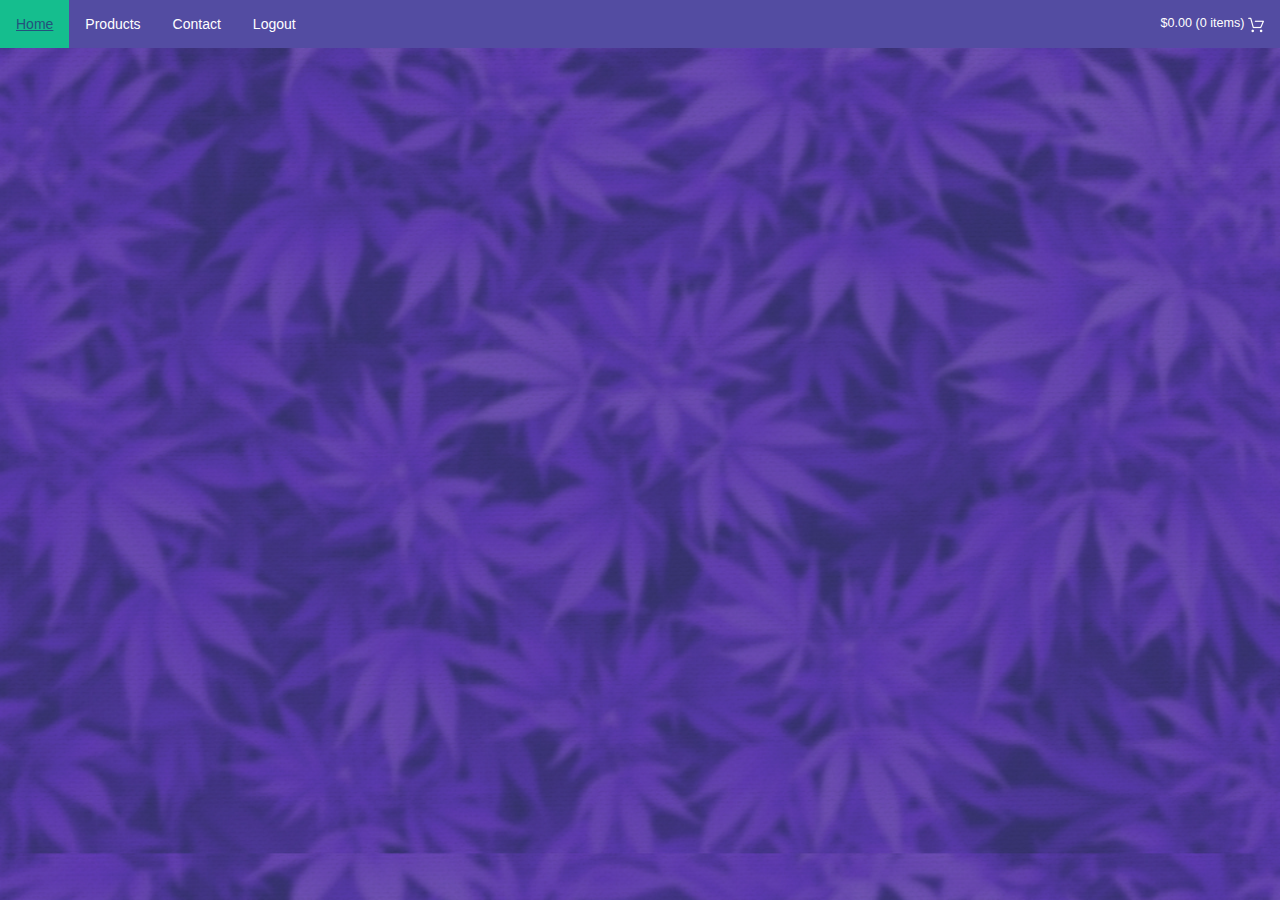
==== project_logport/index.html @ bcb78081 "First push" ====
<!DOCTYPE html>
<html>
   <head>
        <link type="text/css" rel="stylesheet" href="/project_logport/css/style.css"/>
        <link type="text/css" rel="stylesheet" href="/project_logport/css/imported.css"/>      
        <title>Home Page</title>
 <!-- for-mobile-apps -->
            <meta name="viewport" content="width=device-width, initial-scale=1">
            <meta http-equiv="Content-Type" content="text/html; charset=utf-8" />
            <meta name="keywords" content="Classic Style Responsive web template, Bootstrap Web Templates, Flat Web Templates, Android Compatible web template, 
            Smartphone Compatible web template, free webdesigns for Nokia, Samsung, LG, SonyEricsson, Motorola web design" />
            <script type="application/x-javascript"> addEventListener("load", function() { setTimeout(hideURLbar, 0); }, false);
                    function hideURLbar(){ window.scrollTo(0,1); } </script>
<!-- //for-mobile-apps -->
        <link href="css/bootstrap.css" rel="stylesheet" type="text/css" media="all" />
        <link href="css/style.css" rel="stylesheet" type="text/css" media="all" />
<!-- js -->
       <script src="js/jquery.min.js"></script>
<!-- //js -->
<!-- cart -->
       <script src="js/simpleCart.min.js"></script>
<!-- cart -->
<!-- for bootstrap working -->
       <script type="text/javascript" src="js/bootstrap-3.1.1.min.js"></script>
<!-- //for bootstrap working -->
<!-- animation-effect -->
    <link href="css/animate.min.css" rel="stylesheet"> 
    <script src="js/wow.min.js"></script>
    <script>
     new WOW().init();
    </script>
<!-- //animation-effect -->
       
    <link href='//fonts.googleapis.com/css?family=Cabin:400,500,600,700' rel='stylesheet' type='text/css'>
    <link href='//fonts.googleapis.com/css?family=Lato:400,100,300,700,900' rel='stylesheet' type='text/css'>
       
</head>
<body> 
        <ul> 
          <li><a class="active" href="#home">Home</a></li>
          <li><a href="">Products</a></li>
          <li><a href="">Contact</a></li>
          <li><a href="">Logout</a></li> 
          <li style="float:right">
              <div class="cart box_1">
						<a href="checkout.html">
							<h3> <div class="total">
								<span class="simpleCart_total"></span> (<span id="simpleCart_quantity" class="simpleCart_quantity"></span> items)</div>
								<img src="images/cart.png" alt="" />
							</h3>
						</a>
						<!-- <p><a href="javascript:;" class="simpleCart_empty">Empty Cart</a></p>--> 
						<div class="clearfix"> </div>
				</div> 
            </li> 
            <!--When the user signs out it should link back to the login page-->
        </ul> 
</body>  
  
</html>
---- project_logport/css/style.css ----
ul {
    list-style-type: none;
    margin: 0;
    padding: 0;
    overflow: hidden;
    background-color: #534CA2;
} 

li {
    float: left;
}

li a {
    display: block;
    color: white;
    text-align: center;
    padding: 14px 16px;
    text-decoration: none;
}

/* Change the link color to #111 (black) on hover */
li a:hover {
    background-color: #15BE8E; 
}
---- project_logport/css/imported.css ----
html, body{
    font-size: 100%;
	background-image: url(/project_logport/images/background.jpg);
    background-size: cover;  
	font-family: 'Cabin', sans-serif;
} 
p{
	margin:0;
}
h1,h2,h3,h4,h5,h6{
	margin:0;
}
ul,label{
	margin:0;
	padding:0;
}
 a{
	transition:.5s ease-in-out;
	-webkit-transition:.5s ease-in-out;
	-moz-transition:.5s ease-in-out;
	-o-transition:.5s ease-in-out;
	-ms-transition:.5s ease-in-out;
}
/*-- header --*/
.header-grid{
	padding:0.3em 0;
	background: #2f2f2f;
	/*-
	border-bottom:1px solid #DEDEDE;
	-*/
}
.logo-nav{
	padding:1em 0;
}
.header-left{
	float:left;
	margin-top: 7px;
}
.header-left ul li,.header-right ul li{
	display:inline-block;
	font-size:14px;
	color:#fff;
	margin: 0 1em;
}
.header-left ul li i,.header-right ul li i{
	left:-.5em;
}
.header-left ul li a,.header-right ul li a{
	text-decoration:none;
	color:#fff;
}
.header-left ul li a:hover,.header-right ul li a:hover{
	color:#FF7000;
}
.header-right1{
	float:left;
	margin-top: 7px;
}
.header-right2{
	float:right;
}
.header-right {
    float: right;
	width: 30%;
}
.logo-nav-left {
    padding: 0;
	height:auto;
}
.logo-nav-left h1 {
	font-size:2.5em;
   text-transform: uppercase;
    font-family: 'Lato', sans-serif;
    font-weight: 700;
}
.logo-nav-left h1 a{
	
	    color:#01CFCF;
    text-decoration: none;
    
}
.logo-nav-left h1 a span{
    color: #000;
	font-weight: 300;
}

.logo-nav-left1 ul li a{
	font-size:1em;
    color: #222;
    text-decoration: none;
	padding: 0;
    margin: 0 1em;
}
.logo-nav-left1 ul li.active a.act{
	color:#01CFCF !important;
}
ul.nav.navbar-nav {
    float: right;
}
ul.nav.navbar-nav  li a{
   padding:0;
   margin:1em;
}
.navbar-default .navbar-nav > .active > a, .navbar-default .navbar-nav > .active > a:hover, 
.navbar-default .navbar-nav > .active > a:focus {
    color: #01CFCF;
}
/*----*/
.box_1 {
  float: right;
}
.box_1 h3 {
  color:#fff;
  font-size: 0.9em;
  margin: 0;
}
.total {
  display: inline-block;
  vertical-align: middle;
}
.box_1 a img {
  margin: 3px 0 0 0px;
}
.box_1 p {
	margin: 0;
    color: #fff;
    font-size: 14px;
}
a.simpleCart_empty {
	color:#fff;
    font-size: 13px;
    text-decoration: none;
    text-align: right;
    display: block;
}
.multi-column-dropdown li a {
    color: #999 !important;
}
.navbar-default .navbar-nav > .active > a, .navbar-default .navbar-nav > .active > a:hover, .navbar-default .navbar-nav > .active > a:focus {
    background-color: transparent;
}
.navbar-default .navbar-collapse, .navbar-default .navbar-form {
    border: none;
}
.nav .open > a{
    color: #01CFCF;
}
.navbar-default {
    background: none;
    border: none;
}
.navbar-collapse {
    padding: 0;
}
ul.multi-column-dropdown h6 {
    font-size: 1.5em;
    color:#222222;
    margin: 0 0 1em;
    padding-bottom: 1em;
    border-bottom: 1px solid #E4E4E4;
    text-transform: capitalize;
}
.multi-column-dropdown li {
    list-style-type: none;
    margin: 7px 0;
}
.multi-column-dropdown li a {
    display: block;
    clear: both;
    line-height: 1.428571429;
    color: #999 !important;
    white-space: normal;
	font-weight:500 !important;
}
.multi-column-dropdown li a:hover {
    color: #FF7000 !important;
}
.dropdown-menu.multi {
    min-width: 700px;
    padding: 30px 30px;
}
.nav .open > a, .nav .open > a:hover, .nav .open > a:focus {
    background: none;
    border: none;
}
.navbar-default .navbar-nav > .open > a, .navbar-default .navbar-nav > .open > a:hover, .navbar-default .navbar-nav > .open > a:focus {
    background-color: transparent;
}
.nav > li > a:hover {
    background: none;
	color:#01CFCF !important;
}

.navbar {
    min-height: auto;
    margin-bottom: 0px;
}
.dropdown-menu {
    top: 131%;
    left: -159%;
}
.multi1{
	left: -330%;
}
.row1 {
    padding-left: 0;
	padding-right:7px;
}
.row2{
	padding-right: 0;
	padding-left:7px;
}
.row-top {
    margin-top: 1em;
}
/*-- //header --*/
/*-- banner section --*/
#slideshow-controller {
  position: absolute;
  bottom: 10px;
  left: 45%;
}
#slideshow-banner ul { 
	position: relative; 
}
#slideshow-banner ul .slideshow-item { 
	position: absolute; 
}
#controller-left {
  position: absolute;
  left: 2%;
  top: 45%;
  cursor: pointer;
}
#controller-right {
  position: absolute;
  right: 2%;
  top: 45%;
  cursor: pointer;
}
.controller-item {
  display: inline-block;
  width: 10px;
  height: 10px;
  background: #f00;
  margin-right: 10px;
  border-radius: 10px;
  opacity: 0.5;
  cursor: pointer;
}
.controller-item-hover {
  opacity: 1;
  background: #ccc;
  transform: rotateX(360deg);
  transition: transform 2s;
}
.slideshow-transform {
  transform: scale(1.5, 1.5);
  transition: transform 5s;
}
* 	{ 
	margin:0; 
	padding:0; 
}
div#slideshow-banner { 
	height:500px; 
	width:100%; 
	overflow:hidden; 
	position:relative; 
	margin:0px auto; 
}
div#slideshow-banner ul ,div#slideshow-banner ul li { 
	width:100%; 
	height:100%; 
}
div#slideshow-banner ul li img{
	width:100%;
	height:100%;
} 
ul li {
	list-style-type:none;
}
/*-- /banner section --*/
#flexiselDemo1 ,#flexiselDemo2{
	display: none;
}
.nbs-flexisel-container {
	position: relative;
	max-width: 100%;
}
.nbs-flexisel-ul {
	position: relative;
	width: 9999px;
	list-style-type: none;
	text-align:center;
}
.nbs-flexisel-inner {
	overflow: hidden;
	width:90%;
	margin: 0 auto;
}
.nbs-flexisel-item {
	float: left;
	position: relative;
	line-height: 0px;
}
.nbs-flexisel-item > img {
	cursor: pointer;
	position: relative;	
}
/*---- Navigation ---*/
.nbs-flexisel-nav-left, .nbs-flexisel-nav-right {
	width:40px;
	height:40px;
	position: absolute;
	cursor: pointer;
	z-index: 100;
}
.nbs-flexisel-nav-left {
	left: 8px;
	background: url(../images/ar.png) no-repeat 0px 0px ;
}
.nbs-flexisel-nav-right {
	right: 0px;
	background: url(../images/ar1.png) no-repeat 0px 0px;
}
.banner-right {
        width: 39%;
    background: rgba(0, 0, 0, 0.59);
    height: auto;
    min-height: 590px;
}
.banner-grid{
	background:#fff;
	width:50%;
	margin:4.5em auto;
}
.banner-grid h2{
	background:#000;
	padding:0.4em 0;
	color:#fff;
	font-size:1.7em;
	font-family: 'Lato', sans-serif;
}
.wome{
	padding:2em ;
}
/*-- /banner section --*/

.banner{
    min-height: 590px;
    background:  url(../images/15.jpg) no-repeat;
	width:100%;
	background-size:cover;
}
.ba-price{
	line-height:1.3em ;
}

/*--content--*/
.col-pic{
	position:absolute;
	top:0;
	background:rgba(0, 0, 0, 0.42);
	width:100%;
	height:100%;
	text-align:center;
	padding-top: 13.5em;
}
.col-pic p{
	color:#fff;
	font-size:1.1em;
}
.col-pic h5{
	color: #01CFCF;
    font-size: 3em;
    font-family: 'Lato', sans-serif;
}

/*--//--*/
.col-m1 {
    padding: 0;
}
.col-2 {
    padding: 0;
}
.col-m2 {
    padding: 0;
    background: #D6D6D6;
}
.col-p {
    padding:2.9em 2em;
	text-align:right;
}
.col-p h5{
	color:#000;
	font-size:2.2em;
    font-family: 'Lato', sans-serif;
    font-weight: 700;	
}
.col-p p{
	color:#999;
	font-size:1em;
    line-height: 1.8em;
    margin: 0.5em 0 1em;	
}

a.shop {
  position: relative;
  overflow: hidden;
  color: #01CFCF;
  text-decoration: none;
  border-bottom: 2px solid #01CFCF;
  font-weight: normal;
  line-height: normal;
  font-size: 1.1em;
    text-decoration: none;
}
a.shop:before {
  -moz-transition: max-width 0.2s ease-out;
  -o-transition: max-width 0.2s ease-out;
  -webkit-transition: max-width 0.2s ease-out;
  transition: max-width 0.2s ease-out;
  content: attr(data-hover);
  position: absolute;
  top: 0;
  left: 0;
  overflow: hidden;
  white-space: nowrap;
  max-width: 0;
  color: #000;
}
a.shop:hover:before {
  max-width: 100%;
}
a.shop:before {
  border-bottom: 2px solid #000;
}
/*----*/

/*----*/
.col-md1 {
    padding: 0;
}
.col-md2 {
    padding: 3.8em 2.5em;
}
.women {
    text-align: center;
	    margin-top: 1em;
}
.women h6 {
    font-size: 1.15em;
	margin-top:0.4em;
	font-family: 'Lato', sans-serif;
}
.women h6 a{
    color:#01CFCF;
	text-decoration:none;
}
.women h6 a:hover {
    color: #000000;
}
.women p {
    font-size: 1em;
    color: #999;
    margin: 0.9em 0;
}
.women p del{
    font-size: 0.9em;
	margin-right:4px;
}
em.item_price {
    font-style: normal;
    color: #000;
    font-weight: 600;
}

.but,
[class*="but-"] {
	position: relative;
	display: inline-block;
	overflow: hidden;
	padding: 0 0.6em;
	height: 27px;
	font: 300 1em/3.5em 'Cabin', sans-serif;
	text-decoration: none;
      line-height: 1.9em;
	color: #fff;
	background: #FF7000;
	-moz-transition: ease 0.35s all;
	-ms-transition: ease 0.35s all;
	-o-transition: ease 0.35s all;
	-webkit-transition: ease 0.35s all;
	transition: ease 0.35s all;
	text-decoration:none;
	font-size:0.9em;
}
.but:hover,
[class*="but-"]:hover {
	background:#01CFCF;
	color:#fff;
	text-decoration:none;
}

.but-hover1:hover {
	line-height: 7.4em;
}
.but-hover1:before {
	content: attr(data-text);
	color: #fff;
	position: absolute;
	top: -2.75em;
}
/*-----*/
.item {
    padding: 2em;
}
 a.shop-2{
    text-decoration: none;
    color: #000;
    border-bottom: 1px solid #000;
    font-size: 1.2em;
    display: inline-block;
    transform: rotate(90deg);
    position: absolute;
    top: 42%;
    right: 0%;
}
 a.shop-2:hover{
    color: #01CFCF;
    border-bottom: 1px solid #01CFCF;
}

/*--social--*/
.social {
    padding: 5em 0;
}
.social a{
    color:#000;
	font-size:2em;
	    text-decoration: none;
}
/*--social--*/

/* Shop */

.grid-pro .grid-product figure {
  position: relative;
  display: block;
  overflow: hidden;
  margin: 0 0 20px 0;
  width: 100%;
}
.grid-pro .grid-product figure:hover .grid-img + .grid-img{
  right: 100%;
}


.grid-pro .grid-product figure > a {
  display: block;
  float: left;
  width: 100%;
  z-index: 1;
}
.grid-pro .grid-product figure > a .grid-img {
  width: 100%;
  line-height: 0;
  will-change: right;
  -moz-transform: translateZ(0);
  -webkit-transform: translateZ(0);
  transform: translateZ(0);
}
.grid-pro .grid-product figure > a .grid-img img {
  width: 100%;
}
.grid-pro .grid-product figure > a .grid-img + .grid-img {
  position: absolute;
  top: 0;
  right: 0;
  -moz-transition: right 0.7s cubic-bezier(0.75, 0, 0.175, 1), opacity 0.7s cubic-bezier(0.75, 0, 0.175, 1);
  -o-transition: right 0.7s cubic-bezier(0.75, 0, 0.175, 1), opacity 0.7s cubic-bezier(0.75, 0, 0.175, 1);
  -webkit-transition: right 0.7s cubic-bezier(0.75, 0, 0.175, 1), opacity 0.7s cubic-bezier(0.75, 0, 0.175, 1);
  transition: right 0.7s cubic-bezier(0.75, 0, 0.175, 1), opacity 0.7s cubic-bezier(0.75, 0, 0.175, 1);
}
.grid-pro .grid-product figure > a .grid-img + .grid-img img {
  max-width: none;
}

.grid-product {
    width: 70%;
    margin: 0 auto;
}
/*-- footer --*/
.footer{
	background:#2E2E2E;
	padding:3em 0;
}
.footer-top1 h4{
    color: #fff;
    font-size: 2em;
	font-family: 'Lato', sans-serif;
    font-weight: 700;
}
.footer-top1 p{
    color: #999;
    font-size: 1em;
    line-height: 2em;
    margin-top: 0.5em;
}
.footer-top2 {
    margin-top: 2em;
	text-align: right;
}
.footer-top2 a{
    color: #fff;
    font-size: 1em;
	padding:0.5em 1em;
	border:1px solid #fff;
	text-decoration:none;
	display: inline-block;
}
.footer-top2 a:hover{
    color: #fff;
	background:#01CFCF;
	text-decoration:none;
}
.footer-top {
    padding-bottom: 4em;
}
.footer-grid h3{
	font-size:2em;
	color:#fff;
	margin:0 0 1.5em;
    font-family: 'Lato', sans-serif;
    font-weight: 700;	
}
.footer-grid p{
	font-size:14px;
	color:#999;
	line-height:1.8em;
	margin:0;
}
.footer-grid p span{
	display:block;
	margin:1em 0 0;
}
.footer-grid ul li{
	list-style-type:none;
	color:#999;
	font-size:1em;
}
.foot-mid {
    padding: 1em 0;
    margin: 1em 0;
    display: block;
    border-bottom: 1px solid rgba(193, 189, 189, 0.44);
    border-top: 1px solid rgba(193, 189, 189, 0.44);
}
.footer-grid ul li i{
	color: #999;
    margin-right: 1em;
}
.footer-grid ul li span{
	display:block;
	margin-left: 3em;
}
.footer-grid ul li a{
	color:#999;
	text-decoration:none;
}
.footer-grid ul li a:hover{
	color:#fff;
}

.footer-grid input[type="text"] {
    outline: none;
    padding: 14px 10px;
    color: #848484;
    font-size: 16px;
    border: 1px solid #dadada;
    width: 68%;
}
.footer-grid input[type="submit"] {
    color: #fff;
    background:#01CFCF;
    border: none;
    padding: 13px 20px 14px;
    font-size: 18px;
    outline: none;
    text-transform: uppercase;
    margin: 0 0 0 -4px;
}
.footer-grid input[type="submit"]:hover {
    background:#FF7000;
	    transition: .5s ease-in-out;
    -webkit-transition: .5s ease-in-out;
    -moz-transition: .5s ease-in-out;
    -o-transition: .5s ease-in-out;
    -ms-transition: .5s ease-in-out;
}
.copy-right p{
	text-align:center;
	color:#999;
	font-size:1em;
	line-height:1.8em;
}
.copy-right p a{
	color:#fff;
	text-decoration:none;
}
.copy-right p a:hover{
	color:#999;
}
.copy-right {
    padding-top: 4em;
}
/*-- //footer --*/
/*--product--*/
.banner-top{
	text-align: center;
    width: 100%;
    height: 150px;
    display: block;
    background: url(../images/back.jpg)no-repeat center;
    padding: 3em 0;
    background-size: cover;
}
.banner-top h2{
	font-size:2.5em;
	color:#fff;
	float:left;
	    font-family: 'Lato', sans-serif;
    font-weight: 700;
	    text-transform: uppercase;
}
.banner-top h3{
	font-size:0.9em;
	color:#fff;
	margin-top:1em;
	float:right;
}
.banner-top h3 a{
	color:#FF7000;
}
.banner-top h3 label{
	margin:0 0.4em;
}
	
/*--banner--*/
.categories h3, .price h3, .colors h3 ,.sellers h3 {
    font-size: 1.5em;
    color: #FFFFFF;
    margin: 0;
    padding: .5em;
    background: #000000;
    text-transform: uppercase;
    text-align: center;
    letter-spacing: 3px;
    font-family: 'Lato', sans-serif;
}
ul.cate,.price-head,.color-top{
    padding: 2em 0;
}
.product-head {
    padding: 2em 0 0;
}
.categories ul li {
    display: block;
    color: #999;
    font-size: 1em;
    margin-bottom: 1em;
}
.categories ul li i{
    margin-right: 1em;
	color: #FF7000;
}
.categories ul li a:hover {
    color: #01CFCF;
}
.categories ul li a {
    color: #999;
    text-decoration: none;
}
ul.cate ul {
    margin-left: 2em;
}
.price-head1{
	padding-left:0;
}
.price-head2{
	padding-right:0;
}
/*--price--*/
.price-top1 {
    border: 1px solid #999;
}
span.price-top {
    display: inline-block;
    color:#999;
    font-size: 1em;
	    padding: 3px 6px;
}
.price-top1 input[type="text"] {
    width: 75%;
	border: none;
	border-left: 1px solid #999;
        padding: 3px 6px;
    outline: none;
	color: #999;
    font-size: 1em;
}
/*--//price--*/
/*--color--*/
.color-top ul li{
	display:inline-block;
}
.color-top ul li a{
	text-decoration:none;
}
.color-top ul li a i{
	width: 30px;
    height: 30px;
    display: block;
    background: #d52685;
    margin: 0 6px 5px;
    border: 1px solid #8C8C8C;
}
.color-top ul li a i.color7{
    background: #553a99;
}
.color-top ul li a i.color1{
    background: #6cbc35;
}
.color-top ul li a i.color2{
    background: #fd9f3e;
}
.color-top ul li a i.color3{
    background: #08538c;
}
.color-top ul li a i.color4{
    background: #fff;
}
.color-top ul li a i.color5{
    background: #51B6F3;
}
.color-top ul li a i.color6{
    background: #F93333;
}
/*--//color--*/
/*----*/
.fashion-grid {
    float: left;
    width: 24%;
}
h6.best2 {
    font-size: 1.5em;
	font-family: 'Lato', sans-serif;
	    font-weight: 800;
}
h6.best2 a{
    color:#01CFCF;
	text-decoration:none;
}
h6.best2 a:hover {
    color: #FF7000;
}
.fashion-grid1 {
    float: right;
    width: 68%;
}
span.price-in1 {
    font-size: 1em;
    padding: 0.5em 0 0.2em;
    display: block;
    color: #000;
}
span.price-in1 del{
    font-size: 0.8em;
    color: #999;
	margin-right: 0.5em;
}
.fashion-grid1 p {
    font-size: 0.9em;
    line-height: 1.8em;
    color: #999;
}
.product-go{
	margin-bottom:1em;
}
/*----*/
.mens-toolbar p {
    color: #000;
    font-size: 1em;
	    display: inline-block;
}
.mens-toolbar p  select {
    color: #000;
    font-size: 0.9em;
    outline: none;
    cursor: pointer;
    padding: 0.3em;
	border:none;
}
.mens-toolbar {
    padding: 0 1em 1em;
}
.showing{
	margin:0 3em;
}
.product{
	padding:5em 0 0;
}
.item-gr{
	margin-bottom:2em;	
}
.item-gr:nth-child(7),.item-gr:nth-child(8),.item-gr:nth-child(9){
	margin-bottom:0em;	
}
.grid-pro {
    border: 1px solid #E2E2E2;
    border: 5px solid #ffffff;
    -webkit-box-shadow: 0 0 10px rgba(0, 0, 0, 0.15);
    -moz-box-shadow: 0 0 10px rgba(0, 0, 0, 0.15);
    box-shadow: 0 0 10px rgba(0, 0, 0, 0.15);
    padding: 1em;
}
/*--//product--*/
/*--single--*/
.span_2_of_a1 h3 {
	color: #000;
    text-transform: uppercase;
    font-size: 1.8em;
        font-family: 'Lato', sans-serif;
    font-weight: 700;
}
p.in-para{
    color: #999;
    font-size: 1em;
    line-height: 2em;
    margin: 1em 0;
    border-bottom: 1px solid #f0f0f0;
    border-top: 3px double #f0f0f0;
    padding: 1em 0;
}
.price_single {
	border-bottom: 1px solid #f0f0f0;
    padding-bottom: 1em;
}
span.reducedfrom {
	color: #01CFCF;
    font-size: 1.5em;
    float: left;
}
.price_single a {
    float: right;
    margin-top: 0.5em;
}
/*----*/
/* start tabs */
.sap_tabs{
	padding: 1em 0;
}
.resp-tabs-list {
	width: 100%;
	list-style: none;
	padding: 0;
	background:#ECECEC;
}
.resp-tab-item:first-child{
	border-left:none;
}
.resp-tab-item{
	cursor: pointer;
	padding: 12px 18px;
	display: inline-block;
	margin: 0 ;
	text-align: center;
	list-style: none;
	float: left;
	outline: none;
	-webkit-transition: all 0.3s ease-out;
	-moz-transition: all 0.3s ease-out;
	-ms-transition: all 0.3s ease-out;
	-o-transition: all 0.3s ease-out;
	transition: all 0.3s ease-out;
	    background: #ECECEC;
}
.resp-tab-active{
	background:#FF7000;
	color:#fff;	
}
.resp-tab-item span{
	font-size:1em;
}
.resp-tabs-container {
	padding: 0px;
	clear: left;
}
h2.resp-accordion {
	cursor: pointer;
	padding: 5px;
	display: none;
}
.resp-tab-content {
	display: none;
}
.resp-content-active, .resp-accordion-active {
   display: block;
}
h2.resp-accordion {
	font-size:1em;
	margin: 0px;
	padding: 10px 15px;
	background:#f77462;
	margin:10px 0;
	color:#fff;
}
h2.resp-accordion:hover{
	background:#6CC5D9;
	text-shadow: none;
	color: #FFF;
}
.facts{
	
padding: 1em 0;
}
.facts p{
	color:#999;
	font-size:1em;
	line-height:1.7em;
	padding:0 0 1em;
}
.facts ul li{
	list-style:none;
	color:#999;
	font-size:1em;
	padding:0.3em 0;
}
.color {
	background:#eee;
	  margin: 1em 0;
  padding: 1em;
}
.color p,.color span{
	color:#000;
	font-size:1em;
	    float: left;
		font-weight:300;
}
.color p{
	width:40%;
}
.top-comment-left{
	float: left;
	width: 13%;
}
.top-comment-right{
	float: left;
	width:80%;
	margin-left:1em;
	background:#f8f8f8;
	padding:0 2em 2em ;
}
.top-comment-right h6{
	color:#000;
	font-size:0.8em;
}
.top-comment-right p{
	color:#000;
	font-size:1em;
	  margin: 1em 0em 0 1em;
}
a.add-re{
	text-decoration: none;
  color: #fff;
  background: #01CFCF;
  padding: 0.4em 0.8em;
  font-size: 1em;
  margin-top: 2em;
  display: inline-block;
}
a.add-re:hover{	
  background: #FF7000;
}
.top-comment-right h6 a{
	color:#000;
	font-size:1.5em;
	text-decoration:none;
}
.comments-top-top {
	margin: 2em 0;	
}
.col-md-si {
    padding-top: 3em;
}
/*-- contact --*/
.contact {
    padding: 5em 0;
}
.contact h2{
text-align: center;
    font-size: 3.5em;
    color: #01CFCF;
    margin-bottom: 1em;
       font-family: 'Lato', sans-serif;
    font-weight: 700;
}
.contact-grid1{
	text-align: center;
    background:#EAEAEA;
}
.contact-grid1 i {
    font-size: 1.5em;
    color: #01CFCF;
    margin-top: 1.4em;
}
.contact-grid1 h4{
	    font-size: 1.5em;
    color: #FF7000;
    margin: 0em 0 0.4em;
       font-family: 'Lato', sans-serif;
    font-weight: 700;
}
.contact-grid1 p{
	font-size:1em;
	color:#999;
	line-height:1.5em;
	margin:0;
}
.contact-grid1 p a{
	color:#999;
	text-decoration:none;
}
.contact-grid1 p a:hover{
	color:#01CFCF;
}
.contact-grid1 p span{
	display:block;
}
.contact-form2 h4,.contact-me h4{
	font-size:1em;
	color:#797979;
	margin:0 0 .5em;
}
.contact-form2 input[type="text"],.contact-form2 input[type="email"],.contact-me textarea{
	outline:none;
	padding:10px;
	border:1px solid #DFDFDF;
	background:none;
	font-size:1em;
	color:#999;
	width:100%;
}
.contact-me textarea{
	min-height:300px;
	resize:none;
}
.contact-grids1 input[type="submit"]{
	outline: none;
    padding: 10px 0;
    border: none;
    background: #FF7000;
    font-size: 1em;
    color: #fff;
    width: 30%;
    margin: 1em 0 0 0em;
}
.contact-grids1 input[type="submit"]:hover{
	background:#01CFCF;
	    transition: 0.5s all;
    -webkit-transition: 0.5s all;
    -o-transition: 0.5s all;
    -moz-transition: 0.5s all;
    -ms-transition: 0.5s all;
}
.map iframe{
	width:100%;
	min-height:500px;
}
.contact-form2 {
    margin-bottom: 2em;
}
/*----*/
.contact-grid2{
	    background: url(../images/co.jpg) no-repeat top;
    background-size: cover;
    -webkit-background-size: cover;
    -o-background-size: cover;
    -ms-background-size: cover;
    -moz-background-size: cover;
    min-height: 100px;
}
.contact-grid4{
	background: url(../images/co1.jpg) no-repeat top;
}
.contact-grid5{
	background: url(../images/co2.jpg) no-repeat top;
}
.contact-grid3 {
    padding: 1.5em;
}
.contact-grid {
    margin-bottom: 2em;
}
.contact-grid:nth-child(3) {
    margin-bottom: 0em;
}
/*-- //contact --*/
/*--login--*/
.login {
    padding: 5em 0 0em;
}
.login-mail{
	border: 1px solid #E9E9E9;
	margin-bottom: 2em;
	padding: 0.5em 1em;
}
.login-mail i{
	color: #999;
}
.login-mail input[type="text"],.login-mail input[type="password"]{
	border: none;
	outline:none;
	font-size: 0.9em;
    color: #999;
    width: 96%;
}
.login-do input[type="submit"]{
	border: none;
    outline: none;
    font-size: 1em;
    padding: 0.5em 1em;
    color: #fff;   
    width: 100%;
    -webkit-appearance: none;
    cursor: pointer;
    background: none;
    font-weight: 200;	
}
.login-do a{
	    font-size: 1em;
    padding: 0.5em 1em;
    color: #fff;
    display: block;
    text-align: center;	
    text-decoration: none;
    background: #ff7000;    
}
.login-do p{
	font-size: 0.9em;
    color: #999;	
    margin: 0.7em 0;
}
.checkbox1 {
	margin-bottom: 4px;
	padding-left: 27px;
	font-size: 1.2em;
	line-height: 27px;
	cursor: pointer;
	position: relative;
	color:#555;
}
.checkbox1:last-child {
	margin-bottom: 0;
}
.news-letter {
	color: #555;
	font-size: 0.8em;
	margin-bottom: 1em;
	display: block;
	transition: 0.5s all;
	-webkit-transition: 0.5s all;
	-moz-transition: 0.5s all;
	-o-transition: 0.5s all;
	clear: both;
}
.checkbox1 i {
	position: absolute;
	bottom: 5px;
	left: 0;
	display: block;
	width:20px;
	height:20px;
	outline: none;
	border: 2px solid #E1DFDF;
}
.checkbox1 input + i:after {
	content: '';
	background: url("../images/tick1.png") no-repeat 1px 2px;
	top: -1px;
	left: -1px;
	width: 15px;
	height: 15px;
	font: normal 12px/16px FontAwesome;
	text-align: center;
}
.checkbox1 input + i:after {
	position: absolute;
	opacity: 0;
	transition: opacity 0.1s;
	-o-transition: opacity 0.1s;
	-ms-transition: opacity 0.1s;
	-moz-transition: opacity 0.1s;
	-webkit-transition: opacity 0.1s;
}
.checkbox1 input {
	position: absolute;
	left: -9999px;
}
.checkbox1 input:checked + i:after {
	opacity: 1;
}
.news-letter:hover {
	color:#00BFF0;
}

/* Sweep To Top */
.hvr-sweep-to-top {
  display: inline-block;
  vertical-align: middle;
  -webkit-transform: translateZ(0);
  transform: translateZ(0);
  box-shadow: 0 0 1px rgba(0, 0, 0, 0);
  -webkit-backface-visibility: hidden;
  backface-visibility: hidden;
  -moz-osx-font-smoothing: grayscale;
  position: relative;
  -webkit-transition-property: color;
  transition-property: color;
  -webkit-transition-duration: 0.3s;
  transition-duration: 0.3s;
  width:100%;
}
.hvr-sweep-to-top:before {
  content: "";
  position: absolute;
  z-index: -1;
  top: 0;
  left: 0;
  right: 0;
  bottom: 0;
  background: #01CFCF;
  -webkit-transform: scaleY(0);
  transform: scaleY(0);
  -webkit-transform-origin: 50% 100%;
  transform-origin: 50% 100%;
  -webkit-transition-property: transform;
  transition-property: transform;
  -webkit-transition-duration: 0.3s;
  transition-duration: 0.3s;
  -webkit-transition-timing-function: ease-out;
  transition-timing-function: ease-out;
}
.hvr-sweep-to-top:hover, .hvr-sweep-to-top:focus, .hvr-sweep-to-top:active {
  color: white;
}
.hvr-sweep-to-top:hover:before, .hvr-sweep-to-top:focus:before, .hvr-sweep-to-top:active:before {
  -webkit-transform: scaleY(1);
  transform: scaleY(1);
}

/* Shutter In Horizontal */
.hvr-shutter-in-horizontal {
  display: inline-block;
  vertical-align: middle;
  -webkit-transform: translateZ(0);
  transform: translateZ(0);
  box-shadow: 0 0 1px rgba(0, 0, 0, 0);
  -webkit-backface-visibility: hidden;
  backface-visibility: hidden;
  -moz-osx-font-smoothing: grayscale;
  position: relative;
  background: #FF7000;
  -webkit-transition-property: color;
  transition-property: color;
  -webkit-transition-duration: 0.3s;
  transition-duration: 0.3s;
   width: 100%;
}
.hvr-shutter-in-horizontal:before {
  content: "";
  position: absolute;
  z-index: -1;
  top: 0;
  bottom: 0;
  left: 0;
  right: 0;
  background: #01CFCF;
  -webkit-transform: scaleX(1);
  transform: scaleX(1);
  -webkit-transform-origin: 50%;
  transform-origin: 50%;
  -webkit-transition-property: transform;
  transition-property: transform;
  -webkit-transition-duration: 0.3s;
  transition-duration: 0.3s;
  -webkit-transition-timing-function: ease-out;
  transition-timing-function: ease-out;
}
.hvr-shutter-in-horizontal:hover, .hvr-shutter-in-horizontal:focus, .hvr-shutter-in-horizontal:active {
  color: white;
}
.hvr-shutter-in-horizontal:hover:before, .hvr-shutter-in-horizontal:focus:before, .hvr-shutter-in-horizontal:active:before {
  -webkit-transform: scaleX(0);
  transform: scaleX(0);
}
.login-sub{
	background: #01CFCF;
}
.login-sub:before {
	background: #FF7000; 
}
/*--//login--*/
.page {
    padding:3em 0 0;
}
/*--typo--*/

.page-header h3{
	font-size: 2.5em;
	color:#FF7000;
	    font-family: 'Lato', sans-serif;
    font-weight: 700;
}
.table > thead > tr > th, .table > tbody > tr > th, .table > tfoot > tr > th, .table > thead > tr > td, .table > tbody > tr > td, .table > tfoot > tr > td {
  padding: 8px;
  line-height: 1.42857143;
  vertical-align: top;
  border-top: none;
}
.grid1 {
  margin: 1.5em 0 0;
}
ul.nav.nav-pills {
  margin: 1.5em 0 0;
}
.grid2{
	margin: 1em 0 0;
}

.form-horizontal .control-label {
  text-align: left;
}
/*--//typo--*/
/*--checkout--*/
.ring-in{
	position:relative;
}
.close1,.close2,.close3{
  background: url('../images/circle.png') no-repeat 0px 0px;
  cursor: pointer;
  width: 28px;
  height: 28px;
  position: absolute;
   right:10%;
  top: 52px;
  -webkit-transition: color 0.2s ease-in-out;
  -moz-transition: color 0.2s ease-in-out;
  -o-transition: color 0.2s ease-in-out;
  transition: color 0.2s ease-in-out;
}
/*--checkout--*/
.check-out{
	padding:5em 0 0;
}
table.table{
	width:100%;
}
td.t-data {
    padding: 10px !important;
	color:#000;
	vertical-align: middle !important;
}
th.t-head {
 background: #01CFCF;
    color: #FFFFFF;
    font-size: 2em;
    padding: 0.6em !important;
    font-family: 'Lato', sans-serif;
    font-weight: 700;
}
a.at-in {
  float: left;
}
.sed {
    float: right;
	width: 74%;
}
.check{
	width:6%;
}
.ring-in{
	width:45%;
}
.sed h5 {
    color: #000000;
    font-size: 1.4em;
    font-weight: 600;
    margin-top: 3em;
}

/*----*/
.cart-total {
    float: right;
}
.continue {
    font-size: 2em;
    color: #000;
    display: block;
    font-weight: 600;
    margin-bottom: 1em;
	font-family: 'Lato', sans-serif;
}
.price-details h3 {
    color: #000;
    font-size: 1.2em;
    margin-bottom: 1em;
}
.price-details span {
    width: 50%;
    float: left;
    font-size: 0.8125em;
    color: #000;
    line-height: 1.8em;
}
.price-details span {
    width: 50%;
    float: left;
    font-size: 0.8125em;
    color: #000;
    line-height: 1.8em;
}
ul.total_price li.last_price {
    width: 50%;
    float: left;
}
ul.total_price {
    padding: 0;
    margin: 1em 0 0 0;
    list-style: none;
}
.cart-total a {
    color: #fff;
    background: #FF7000;
    text-decoration: none;
    padding: 0.5em 1em;
    font-size: 1em;
    display: inline-block;
    margin-top: 1em;
}
.cart-total a:hover {
    background: #01CFCF;
}
/*--quantity-starts--*/
.quantity{
	margin: 1.5em 0;
	float:left;
}
 .value-minus,
.value-plus{
    height: 40px;
    line-height: 24px;
    width: 40px;
    margin-right: 3px;
    display: inline-block;
    cursor: pointer;
    position: relative;
    font-size: 18px;
    color: #fff;
    text-align: center;
    -webkit-user-select: none;
    -moz-user-select: none;
	border:1px solid #b2b2b2;
	    vertical-align: bottom;
}
.quantity-select .entry.value-minus:before,
.quantity-select .entry.value-plus:before{
	content: ""; 
	width: 13px;
	height: 2px; 
	background: #000;
	left: 50%;
	margin-left: -7px; 
	top: 50%;
	margin-top: -0.5px;
	position: absolute;
}
.quantity-select .entry.value-plus:after{
	content: "";
	height: 13px;
	width: 2px; 
	background: #000;
	left: 50%; 
	margin-left: -1.4px;
    top: 50%;
    margin-top: -6.2px;
	position: absolute;
}
.value  {
    cursor: default;
    width: 40px;
	height:40px;
    padding: 8px 0px;
    color: #A9A9A9;
    line-height: 24px;
    border: 1px solid #E5E5E5;
    background-color: #E5E5E5;
    text-align: center;
    display: inline-block;
	margin-right: 3px;
}
.quantity-select .entry.value-minus:hover,
 .quantity-select .entry.value-plus:hover{
	background: #E5E5E5;
}

.quantity-select .entry.value-minus{
    margin-left: 0;
}
span.span-1 {
    margin: 0 !important;
}
/*--quantity-end--*/
@media(max-width:1440px){
.women h6 {
    font-size: 1.05em;
}
.dropdown-menu {
    left: -330%;
}
.multi1 {
    left: -567%;
}
.item {
    padding:1.05em 1em;
}
.col-p {
    padding: 2.14em 2em;
}
}
@media(max-width:1366px){
.col-p h5 {
    font-size: 2em;
}
.col-md2 {
    padding: 2.6em 1em;
}
.col-p {
    padding: 1.85em 2em;
}
.item {
    padding: 0.93em 1em;
}
}
@media(max-width:1280px){
.col-p h5 {
    font-size: 1.7em;
}
.col-p {
    padding: 1.5em 1em;
}
.women h6 {
    font-size: 0.95em;
}
}
@media(max-width:1080px){
.header-right {
    width: 32%;
}
.col-p h5 {
    font-size: 1.5em;
}
.col-p p {
    font-size: 0.82em;
	    margin: 0.4em 0 0.5em;
}

.col-p {
    padding: 1em 1em;
}
.women h6 {
    font-size: 0.78em;
}
.grid-pro {
    padding: 0.5em;
}
.col-pic {
    padding-top: 8.5em;
}
.col-md2 {
    padding: 1.3em 1em;
}
.footer-grid input[type="text"] {
    width: 63%;
}

.categories h3, .price h3, .colors h3, .sellers h3 {
    font-size: 1.2em;
}
.resp-tab-item {
    padding: 9px 9px;
}
.resp-tab-item span {
    font-size: 0.9em;
}
.facts p ,.facts ul li{
    font-size: 0.9em;
}
.login-mail input[type="text"], .login-mail input[type="password"] {
    width: 94%;
}
.banner-grid{
	width:70%;
	margin:4.5em auto;
}
.banner-right {
    width: 50%;
}
/*--typo--*/
h1.grid2 {
  font-size: 2.3em;
}
}
@media(max-width:991px){
.logo-nav-left h1 {
    font-size: 2.2em;
}
.header-right {
    width: 37%;
}
.col-2 img{
    margin:0 auto;
}
.col-p p {
    font-size: 1em;
}
.col-p {
    width: 50%;
    margin: 0 auto;
}
.col-md1 img{
   width:100%;
}
.col-pic {
    padding-top: 15.5em;
}
.women h6 {
    font-size: 1em;
}
.footer-top2 {
    text-align: center;
}
.footer-grid h3 {
	margin: 0 0 0.5em;
}
.social a {
    font-size: 1.5em;
}
.social {
    padding: 4em 0;
}
.footer-grid{
    margin-bottom: 2em;
}
.copy-right {
    padding-top: 2em;
}
.header-left ul li, .header-right ul li {
    margin: 0 0.5em;
}
.con {
    width: 50%;
    float: left;
}
.banner-grid{
	width:85%;
	margin:2.5em auto;
}
.banner-right {
    width: 50%;
	    min-height: 525px;
}
.banner {
    min-height: 525px;
}
/*----*/
.product {
    padding: 4em 0 0;
}
.price-head1 {
    float: left;
    width: 50%;
}
.price-head2 {
    float: left;
    width: 50%;
}
.col-md-9 {
    padding: 0;
}
.contact {
    padding: 4em 0;
}
.contact-grids {
    width: 60%;
    margin: 0 auto;
    padding-top: 2em;
}
.map iframe {
    min-height: 300px;
}
.login {
    padding: 4em 0 0em;
}
a.at-in {
    width: 20%;
}
.check-out {
    padding: 4em 0 0;
}
.contact-me textarea {
    min-height: 200px;
}
.grid-im {
    width: 60%;
}
.sed h5 {
    font-size: 1.2em;
    margin-top: 2em;
}
.close1, .close2, .close3 {
    top: 13px;
}	
.dropdown-menu {
    left: -359%;
}
.multi1 {
    left: -619%;
}
/*--typo--*/
h1.grid2 {
  font-size: 2.3em;
}
.short-top h3 {
    top: 47%;
}
}
@media (max-width: 800px){
.col-p {
    width: 63%;
    margin: 0 auto;
}
}
@media (max-width: 768px){
.col-p {
    width: 65%;
    margin: 0 auto;
}
}
@media(max-width:760px){
.navbar-toggle {
    margin-top: 7px;
    margin-right: 0px;
}
.header-left {
    width: 100%;
    text-align: center;
}
.header-right {
    width: 100%;
    float: none;
    margin-top: 1em;
}
ul.nav.navbar-nav {
    float: none;
    margin-top: 0px;
}
.logo-nav-left1 ul li a {
    margin: 1em 0em;
}
.navbar-nav {
    margin: 7.5px 0px;
}
.navbar-default .navbar-toggle .icon-bar {
    background-color: #FFF;
}
.navbar-toggle ,.navbar-default .navbar-toggle:hover, .navbar-default .navbar-toggle:focus {
    background-color: #FF7000;
}
.navbar-default .navbar-toggle {
    border-color: #FF7000;
}
.row1 {
    width: 50%;
    float: left;
}
.row2 {
    float: left;
    width: 50%;
}
.dropdown-menu.multi {
    min-width: 570px;
}
.col-pic {
    padding-top: 13.5em;
}
.item-grid {
    width: 33.3%;
    float: left;
	padding: 0 5px;
}	
.social-ic {
    float: left;
    width: 25%;
}
.footer-top1 h4 {
    font-size: 1.55em;
}
.footer-top {
    padding-bottom: 2em;
}
.footer-grid h3 {
    font-size: 1.7em;
}

/*----*/
.social {
    padding: 3em 0;
}
.contact {
    padding: 3em 0;
}
.map iframe {
    min-height: 250px;
}
.login {
    padding: 3em 0 0em;
}
.check-out {
    padding: 3em 0 0;
}
.contact-me textarea {
    min-height: 180px;
}
th.t-head {
    font-size: 1.2em;
}
.ring-in {
    width: 41%;
}
.sed h5 {
    font-size: 1em;
    margin-top: 2em;
}
.contact-grids {
    width: 73%;
}
.product {
    padding: 3em 0 0;
}
.span_2_of_a1 h3 {
    font-size: 1.5em;
}
.row1 a, .row2 a {
    margin:0 !important;
}
.banner-grid h2{
	font-size:1.3em;
}
.wome{
	padding:1em ;
}
.banner-grid{
	width:85%;
	margin:2em auto;
}
.banner-right {
    width: 50%;
	    min-height: 452px;
}
.banner {
    min-height: 452px;
}

.nbs-flexisel-nav-right {
    right: -8px;
}
/*--typo--*/
button.btn.btn-lg {
  font-size: 1.1em;
}
h1.grid2 {
  font-size: 2em;
}
h2.grid2 {
  font-size: 1.9em;
}
.b-wrapper1.long-img {
    padding-top: 16em;
}
td.add-check a {
    width: 106px;
}
.heart li a {
    margin: 0 0.3em;
}
.page-header h3 {
    font-size: 2.5em;
}
}
@media(max-width:600px){
.logo-nav-left h1 {
    font-size: 2em;
}
.col-p {
    width: 100%;
}
.social a {
    font-size: 1.2em;
}
.social {
    padding: 2.5em 0;
}
.item-grid {
    width: 65%;
    float: none;
    padding: 0 5px;
    margin: 0 auto 1em;
}
.col-pic {
    padding-top: 9em;
}
.copy-right {
    padding-top: 0em;
}
.logo-nav {
    padding: 1em 0 0.7em;
}
.dropdown-menu.multi {
    padding: 10px;
}
.banner-grid h2{
	font-size:1.3em;
}
.wome{
	padding:1em ;
}
.banner-grid{
	width:85%;
	margin:2em auto;
}
.banner-right {
    width: 60%;
	    min-height: 430px;
}
.banner {
    min-height:430px;
	
}
.nbs-flexisel-nav-right {
    right: -8px;
}
/*----*/
.social {
    padding: 2em 0;
}
.contact {
    padding: 2em 0;
}
.map iframe {
    min-height: 200px;
}
.login {
    padding: 2em 0 0em;
}
.check-out {
    padding: 2em 0 0;
}
.contact-me textarea {
    min-height: 150px;
}
.banner-top h2 {
    font-size: 2em;
}
.showing {
    margin: 0 0.5em;
}
.mens-toolbar p {
    font-size: 0.9em;
}
.item-gr {
    margin-bottom: 1em;
}
.banner-top {
    height: 130px;
}
.contact-grids {
    width: 100%;
    padding-top: 2em;
}
.contact-grid {
    margin-bottom: 1em;
}
.contact-grid:nth-child(3) {
    margin-bottom: 0em;
}
.login-mail input[type="text"], .login-mail input[type="password"] {
    width: 93%;
}
.contact-form2 {
    margin-bottom: 1em;
}
.social-ic {
    width: 50%;
    margin-bottom: 1em;
}
.social-ic:nth-child(3),.social-ic:nth-child(4) {
    margin-bottom: 0em;
}
.product {
    padding: 2em 0 0;
}
.row1 ,.row2{
    width: 100%;
    float: none;
	padding:0;
}
.row2{
    margin-top:1em;
}
.dropdown-menu.multi {
    min-width: 400px;
}
.footer-top1 h4 {
    font-size: 1.3em;
}
.grid-im {
    width: 90%;
}
.span_2_of_a1 h3 {
    font-size: 1.4em;
}
a.at-in {
    width: 76%;
}
td.t-data {
    font-size: 0.7em;
}
.sed {
    width: 100%;
}
.sed h5 {
    font-size: 1.2em;
    margin-top: 1em;
}
.value-minus, .value-plus {
    height: 28px;
    width: 28px;
}
.value {
    width: 28px;
    height: 28px;
    padding: 2px 0px;
}
.col-md-si {
    padding-top: 1.5em;
}
/*--typo--*/
.page-header h3 {
  font-size: 2em; 
}
button.btn.btn-lg {
  font-size: 1em;
  padding: 7px; 
}
button.btn.btn-1 {
  font-size: 0.9em;
  padding: 8px;
}
button.btn.btn-sm {
  font-size: 0.8em;
  padding: 9px;
}
h1#h1-bootstrap-heading {
  font-size: 2.2em;
}
h2#h2-bootstrap-heading {
  font-size: 2em;
}
h1.grid2 {
  font-size: 1.45em;
}
h2.grid2 {
  font-size: 1.35em;
}
h3.grid2 {
  font-size: 1.3em;
}
h4.grid2 {
  font-size: 1.2em;
}
.media-1 {
    padding-left: 0em;
}
}
@media(max-width:414px){
.logo-nav-left h1 {
    font-size: 1.6em;
}
.navbar-toggle {
    margin-top: 0px;
    margin-right: 0px;
    margin-bottom: 0;
}
.dropdown-menu.multi {
    min-width: 300px;
}

.product-bottom {
    padding: 0;
}
.categories h3, .price h3, .colors h3, .sellers h3 {
    font-size: 1.1em;
}
.categories ul li {
    font-size: 0.9em;
    margin-bottom: 0.4em;
}
ul.cate, .price-head, .color-top {
    padding: 1em 0;
}
.mens-toolbar {
    padding: 0 0em 1em;
}
.item-grid {
    width: 90%;
    padding: 0 ;
}
.footer-top1 h4 {
    font-size: 1.2em;
    line-height: 1.7em;
}
.footer {
    padding: 2em 0;
}
.footer-top1 p {
    font-size: 0.9em;
}
.footer-top2 {
    margin-top: 1em;
}
.footer-grid {
    margin-bottom: 1em;
    padding: 0;
}
.footer-grid h3 {
    font-size: 1.4em;
}
.footer-grid input[type="text"] {
    padding: 12px 10px;
    font-size: 15px;
    width: 62%;
}
.footer-grid input[type="submit"] {
    padding: 13px 20px 14px;
    font-size: 14px;
}
.copy-right p {
    font-size: 0.9em;
}
.col-pic h5 {
    font-size: 2em;
}
.col-pic {
    padding-top: 5.8em;
}
.product-head {
    padding: 1em 0 0;
}
h6.best2 {
    font-size: 1.2em;
}
.contact-form2 input[type="text"], .contact-form2 input[type="email"], .contact-me textarea {
    padding: 7px;;
}
.contact-grids {
    padding:1em 0 0;
}
.login-do,.login-do1 {
    padding: 0;
}
.login-mail input[type="text"], .login-mail input[type="password"] {
    width: 91%;
}
.login-mail {
    margin-bottom: 1em;
}
.banner-grid h2{
	font-size:1.1em;
}
.wome{
	padding:0.5em ;
}
.banner-grid{
	width:85%;
	margin:1em auto;
}
.banner-right {
    width: 80%;
	    min-height: 367px;
		margin:0 auto;
}
.banner {
    min-height:367px;
	    background: url(../images/15.jpg) no-repeat  0px 0px;
}
.nbs-flexisel-nav-right {
    right: -12px;
}
.nbs-flexisel-nav-left {
    left: 3px;
}
.grid-im {
    width: 100%;
}
.span_2_of_a1 h3 {
    font-size: 1.2em;
}
th.t-head {
    font-size: 1em;
}
td.t-data {
    padding: 6px !important;
}
th.t-head {
    font-size: 0.9em;
}
.close1, .close2, .close3 {
    top: 10px;
    right: -16%;
}
.cart-total a {
    padding: 0.4em 1em;
    font-size: 0.9em;
}
.continue {
    font-size: 1.5em;
    margin-bottom: 0.7em;
}
.footer-top2 a {
    font-size: 0.9em;
}
.contact-grids1 {
    padding: 0;
}
.contact-grids1 input[type="submit"] {
    padding: 6px 0;
}
a.add-re{
  font-size: 0.9em;
  margin-top: 1em;
}
.sap_tabs {
    padding: 1em 0 0;
}
.col-md-si {
    padding-top: 0em;
}
.button, [class*="button-"] {
    height: 36px;
    line-height: 2em;

}
.button-hover:hover {
    line-height: 7.5em;
}
/*--typo--*/
h1#h1-bootstrap-heading {
  font-size: 1.6em;
}
h2#h2-bootstrap-heading {
  font-size: 1.5em;
}
h3#h3-bootstrap-heading {
  font-size: 1.4em;
}
button.btn.btn-lg {
  font-size: 0.9em;
  margin: 0 0 0.5em 0px;
  padding: 9px;
}
.grid1 {
  margin: 0.7em 0 0;
}
button.btn.btn-1 {
  font-size: 0.8em;
  margin: 0 0 0.5em;
}
button.btn.btn-sm {
  font-size: 0.7em;
  padding: 5px;
  margin: 0 0 0.5em;
}
button.btn.btn-xs {
  font-size: 0.7em;
}
ul.nav.nav-pills a{
	padding: 0.5em;
  font-size: 0.9em;
}
span.label {
  margin: 0 0 0.5em;
  display: inline-block;
}
.page {
  padding: 3em 0 1em;
}
.page-header {
  margin: 16px 0 9px;
}
.grid2 {
  margin: 0.4em 0 0;
}
.bs-example {
  padding: 1em 0 0;
}
.page-header h3 {
    font-size: 1.6em;
}
td.add-check a {
    width: 86px;
}
}
@media (max-width: 384px){

.value-minus, .value-plus {
    margin-right: 11px;
}
}
@media(max-width:320px){

.value-minus, .value-plus {
    margin-right: 3px;
}
}
---- project_logport/css/style.css ----
ul {
    list-style-type: none;
    margin: 0;
    padding: 0;
    overflow: hidden;
    background-color: #534CA2;
} 

li {
    float: left;
}

li a {
    display: block;
    color: white;
    text-align: center;
    padding: 14px 16px;
    text-decoration: none;
}

/* Change the link color to #111 (black) on hover */
li a:hover {
    background-color: #15BE8E; 
}
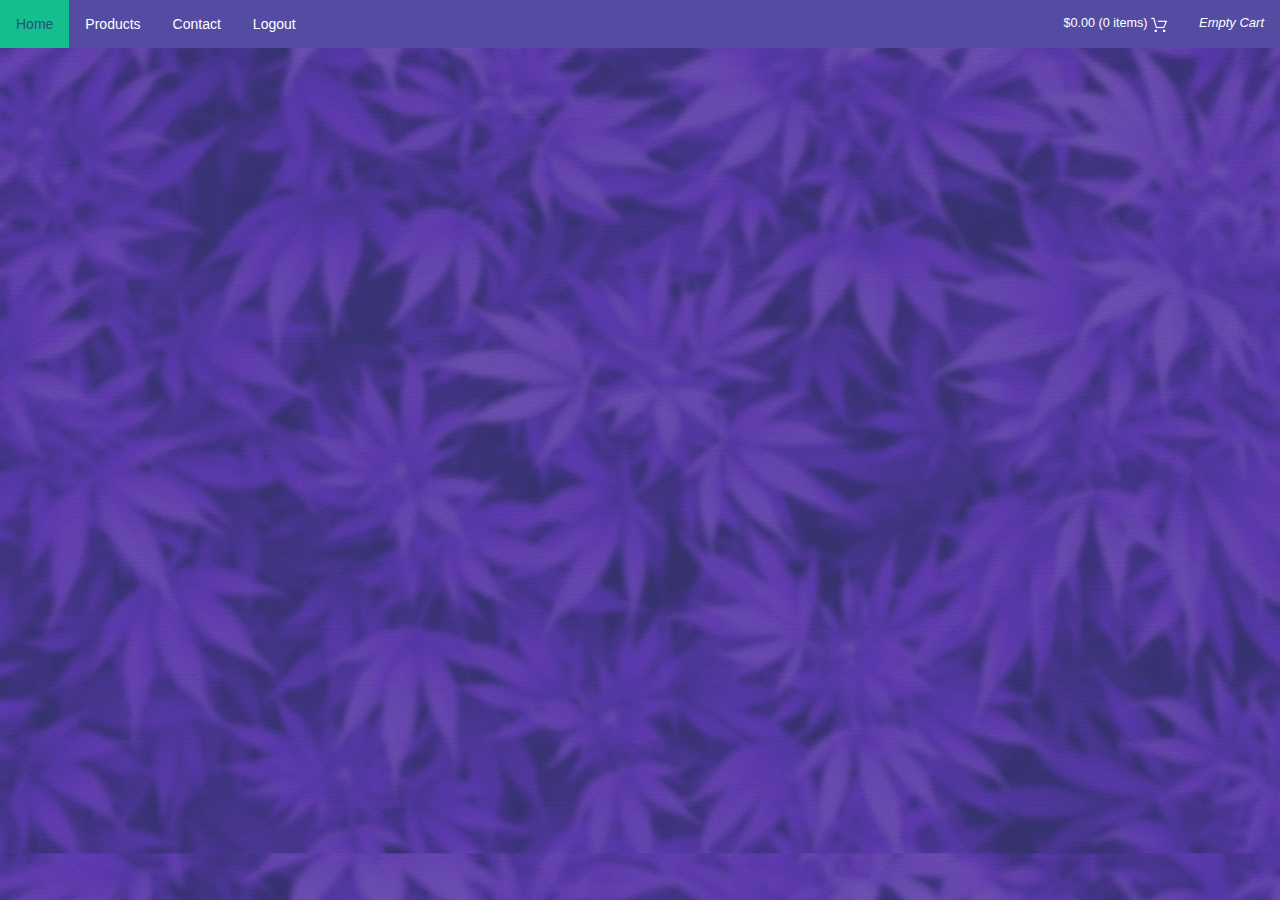
==== commit d5895fe6: "transfer" ====
--- a/project_logport/index.html
+++ b/project_logport/index.html
@@ -36,25 +36,27 @@
        
 </head>
 <body> 
+    <!--Header--> 
         <ul> 
-          <li><a class="active" href="#home">Home</a></li>
-          <li><a href="">Products</a></li>
-          <li><a href="">Contact</a></li>
-          <li><a href="">Logout</a></li> 
-          <li style="float:right">
-              <div class="cart box_1">
+          <li><a href="/project_logport/index.html">Home</a></li> 
+          <li><a href="/project_logport/products.html">Products</a></li>
+          <li><a href="/project_logport/contact.html">Contact</a></li>
+          <li><a href="/project_logport/logout.html">Logout</a></li> 
+          <li style="float: right; font-style: italic"><a href="javascript:;" class="simpleCart_empty">Empty Cart</a></li>  
+          <li style="float:right">   
+              <div class="cart box_1"> 
 						<a href="checkout.html">
 							<h3> <div class="total">
 								<span class="simpleCart_total"></span> (<span id="simpleCart_quantity" class="simpleCart_quantity"></span> items)</div>
 								<img src="images/cart.png" alt="" />
 							</h3>
 						</a>
-						<!-- <p><a href="javascript:;" class="simpleCart_empty">Empty Cart</a></p>--> 
 						<div class="clearfix"> </div>
 				</div> 
             </li> 
             <!--When the user signs out it should link back to the login page-->
-        </ul> 
+        </ul>  
+    <!--//Header-->   
 </body>  
   
 </html>    --- a/project_logport/css/style.css
+++ b/project_logport/css/style.css
@@ -22,4 +22,5 @@
 /* Change the link color to #111 (black) on hover */
 li a:hover {
     background-color: #15BE8E; 
+    text-decoration: none; 
 }  --- a/project_logport/css/imported.css
+++ b/project_logport/css/imported.css
@@ -359,9 +359,9 @@
 
 /*--content--*/
 .col-pic{
-	position:absolute;
-	top:0;
-	background:rgba(0, 0, 0, 0.42);
+	position:absolute; 
+	top:0; 
+	background:rgba(0, 0, 0, 0.42); 
 	width:100%;
 	height:100%;
 	text-align:center;
--- a/project_logport/css/style.css
+++ b/project_logport/css/style.css
@@ -22,4 +22,5 @@
 /* Change the link color to #111 (black) on hover */
 li a:hover {
     background-color: #15BE8E; 
+    text-decoration: none; 
 }  